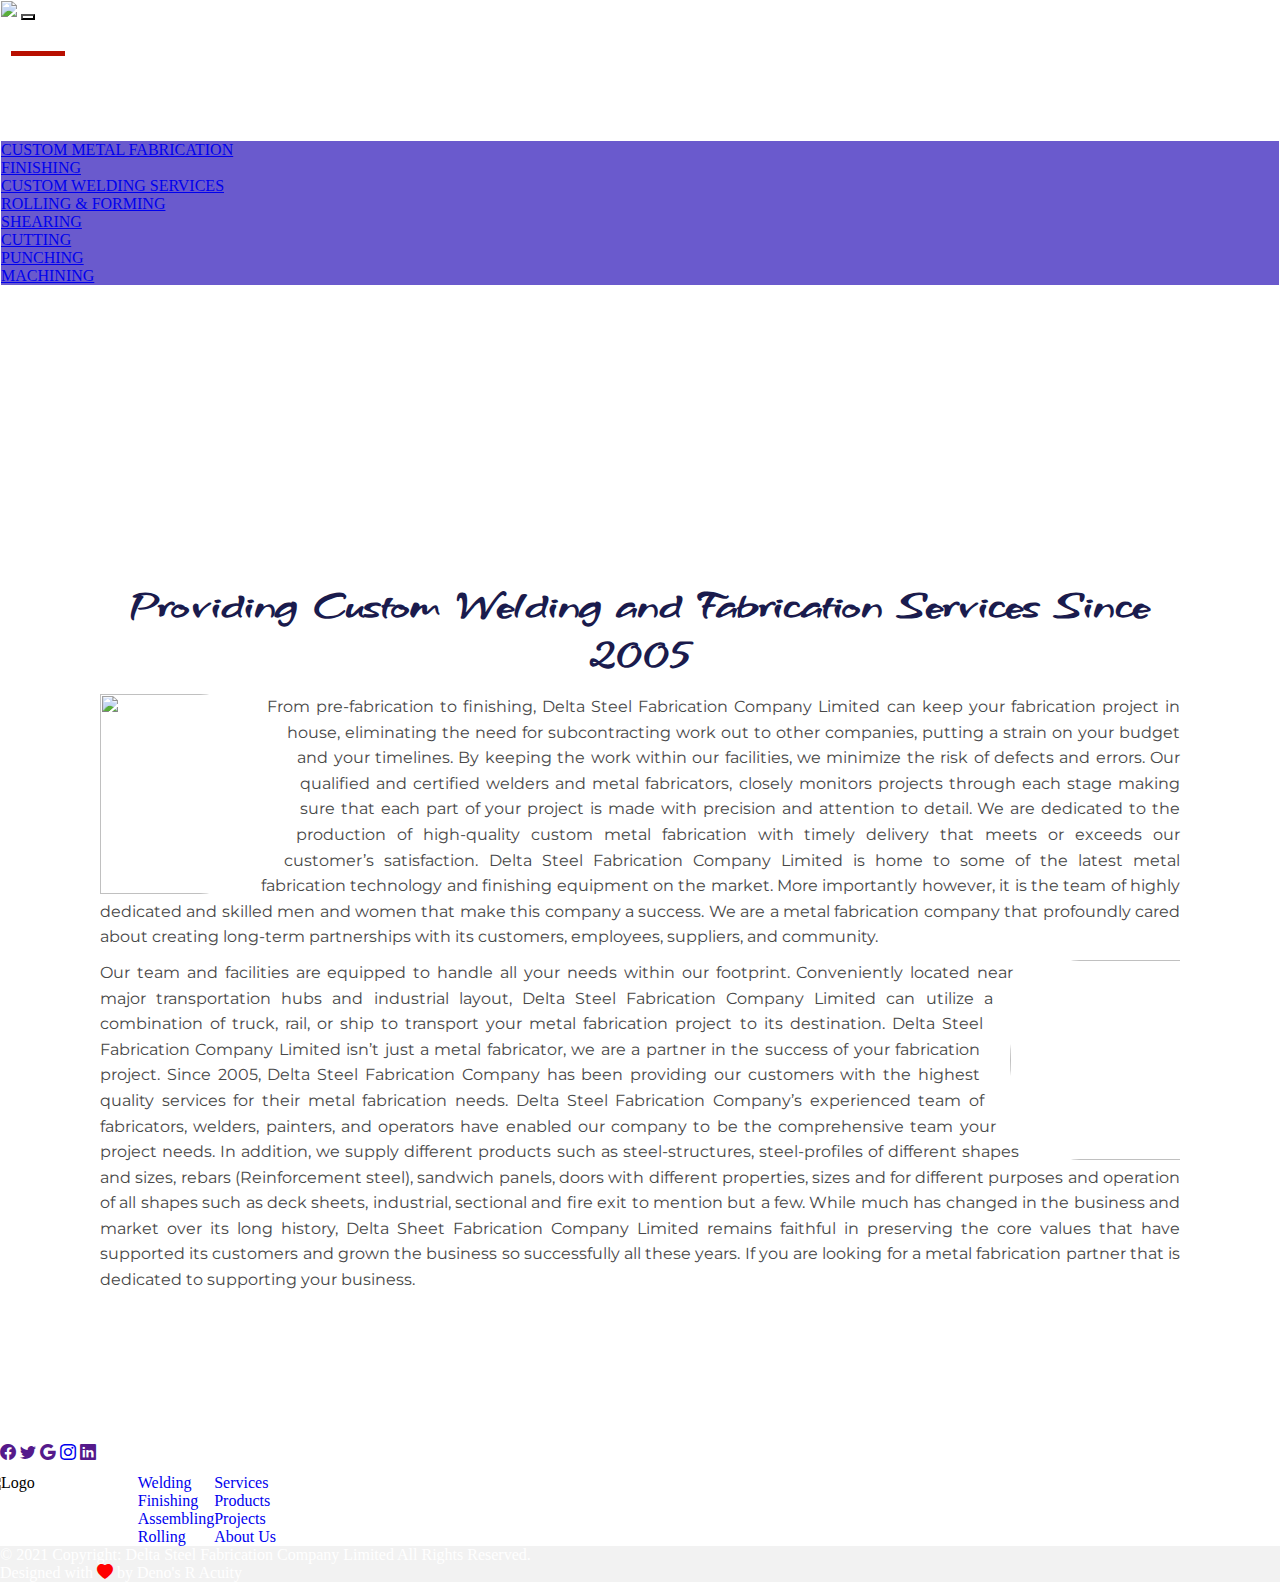
==== Pages/about.html @ 0ca6e030 "Add files via upload" ====
<!DOCTYPE html>
<html lang="en">
<head>
    <meta charset="UTF-8">
    <meta http-equiv="X-UA-Compatible" content="IE=edge">
    <meta name="viewport" content="width=device-width, initial-scale=1.0">
    <title>About Us</title>
    <link href="https://cdn.jsdelivr.net/npm/bootstrap@5.1.3/dist/css/bootstrap.min.css" rel="stylesheet" integrity="sha384-1BmE4kWBq78iYhFldvKuhfTAU6auU8tT94WrHftjDbrCEXSU1oBoqyl2QvZ6jIW3" crossorigin="anonymous">  
    <link rel="stylesheet" href="https://cdnjs.cloudflare.com/ajax/libs/animate.css/3.7.2/animate.min.css"
    integrity="sha512-doJrC/ocU8VGVRx3O9981+2aYUn3fuWVWvqLi1U+tA2MWVzsw+NVKq1PrENF03M+TYBP92PnYUlXFH1ZW0FpLw=="
    crossorigin="anonymous" referrerpolicy="no-referrer" />
    <link rel="stylesheet" href="https://cdn.jsdelivr.net/npm/bootstrap-icons@1.8.0/font/bootstrap-icons.css">
    <link rel="icon" type="image/x-icon"
      href="/Assets/images/1589394556-60-delta-steel-fabrication-company-removebg-preview.png">
    <link rel="stylesheet" href="../style.css">
</head>
<body>
    <nav class="navbar navbar-expand-lg navbar-light bg-success">
        <div class="container">
          <a class="navbar-brand" href="#"><img
            src="../Assets/images/1589394556-60-delta-steel-fabrication-company-removebg-preview.png"></a>
          <button class="navbar-toggler" type="button" data-bs-toggle="collapse" data-bs-target="#navbarNavDropdown" aria-controls="navbarNavDropdown" aria-expanded="false" aria-label="Toggle navigation">
            <span class="navbar-toggler-icon"></span>
          </button>
          <div class="collapse navbar-collapse" id="navbarNavDropdown">
            <ul class="navbar-nav">
              <li class="nav-item">
                <a class="nav-link active" aria-current="page" href="../index.html">Home</a>
              </li>
              <li class="nav-item">
                <a class="nav-link" href="projects.html">Projects</a>
              </li>
              <li class="nav-item">
                <a class="nav-link" href="products.html">Products</a>
              </li>
              <li class="nav-item dropdown">
                <a class="nav-link dropdown-toggle" href="#" id="navbarDropdownMenuLink" role="button" data-bs-toggle="dropdown" aria-expanded="false">
                  Servces
                </a>
                <ul class="dropdown-menu" aria-labelledby="navbarDropdownMenuLink">
                    <li><a class="dropdown-item" href="custom metal fabrication.html">Custom Metal Fabrication</a></li>
                    <li><a class="dropdown-item" href="painting and blasting.html">Finishing</a></li>
                    <li><a class="dropdown-item" href="custom welding.html">Custom Welding Services</a></li>
                    <li><a class="dropdown-item" href="metal forming and rolling.html">Rolling & Forming</a></li>
                    <li><a class="dropdown-item" href="shearing.html">Shearing</a></li>
                    <li><a class="dropdown-item" href="laser cutting.html">Cutting</a></li>
                    <li><a class="dropdown-item" href="metal punching.html">Punching</a></li>
                    <li><a class="dropdown-item" href="machining.html">Machining</a></li>
                </ul>
                <li class="nav-item">
                    <a class="nav-link" href="about.html">About Us</a>
                </li>
                <li class="nav-item">
                    <a class="nav-link" href="contact us.html">Contact Us</a>
                </li>
              </li>
            </ul>
          </div>
        </div>
    </nav>
    <div class="jumbotron jumbotron-fluid">
        <div class="container con-1">
          <h1 class="display-4 text-center">About Us</h1>
        </div>
    </div>
    <section class="qoute">
        <div class="container-2">
          <h1>Providing Custom Welding and Fabrication Services Since 2005</h1>
          <img src="../Assets/images/nigeria-metal-worker.jpg" alt="" id="img1">
          <p>From pre-fabrication to finishing, Delta Steel Fabrication Company Limited can keep your fabrication project in
            house, eliminating the need for subcontracting work out to other companies, putting a strain on your budget and
            your timelines.
    
            By keeping the work within our facilities, we minimize the risk of defects and errors. Our qualified and
            certified welders and metal fabricators, closely monitors projects through each stage making sure that each part
            of your project is made with precision and attention to detail. We are dedicated to the production of
            high-quality custom metal fabrication with timely delivery that meets or exceeds our customer’s satisfaction.
            Delta Steel Fabrication Company Limited is home to some of the latest metal fabrication technology and finishing
            equipment on the market. More importantly however, it is the team of highly dedicated and skilled men and women
            that make this company a success. We are a metal fabrication company that profoundly cared about creating
            long-term partnerships with its customers, employees, suppliers, and community.</p>
          <img src="../Assets/images/cut-1.png" alt="" id="img2">
          <p>Our team and facilities are equipped to handle all your needs within our footprint. Conveniently located near
            major transportation hubs and industrial layout, Delta Steel Fabrication Company Limited can utilize a
            combination of truck, rail, or ship to transport your metal fabrication project to its destination.
    
            Delta Steel Fabrication Company Limited isn’t just a metal fabricator, we are a partner in the success of your
            fabrication project. Since 2005, Delta Steel Fabrication Company has been providing our customers with the
            highest quality services for their metal fabrication needs. Delta Steel Fabrication Company’s experienced team
            of fabricators, welders, painters, and operators have enabled our company to be the comprehensive team your
            project needs. In addition, we supply different products such as steel-structures, steel-profiles of different
            shapes and sizes, rebars (Reinforcement steel), sandwich panels, doors with different properties, sizes and for
            different purposes and operation of all shapes such as deck sheets, industrial, sectional and fire exit to
            mention but a few. While much has changed in the business and market over its long history, Delta Sheet
            Fabrication Company Limited remains faithful in preserving the core values that have supported its customers and
            grown the business so successfully all these years.
    
            If you are looking for a metal fabrication partner that is dedicated to supporting your business.</p>
        </div>
    </section>
     <!-- Footer -->
     <footer class="text-center text-lg-start bg-dark text-muted">
        <!-- Section: Social media -->
        <section
          class="d-flex justify-content-center justify-content-lg-between p-4 border-bottom"
        >
          <!-- Left -->
          <div class="me-5 d-none d-lg-block">
            <span>Get connected with us on social networks:</span>
          </div>
          <!-- Left -->
      
          <!-- Right -->
          <div class="socials">
            <a href="" class="me-4 text-reset">
              <i class="bi bi-facebook"></i>
            </a>
            <a href="" class="me-4 text-reset">
              <i class="bi bi-twitter"></i>
            </a>
            <a href="" class="me-4 text-reset">
              <i class="bi bi-google"></i>
            </a>
            <a href="#" class="me-4 text-reset">
              <i class="bi bi-instagram"></i>
            </a>
            <a href="" class="me-4 text-reset">
              <i class="bi bi-linkedin"></i>
            </a>
            
          </div>
          <!-- Right -->
        </section>
        <!-- Section: Social media -->
      
        <!-- Section: Links  -->
        <section class="">
          <div class="container text-center text-md-start mt-5">
            <!-- Grid row -->
            <div class="row mt-3">
              <!-- Grid column -->
              <div class="col-md-3 col-lg-4 col-xl-3 mx-auto mb-4">
                <!-- Content -->
                <h6 class="text-uppercase fw-bold mb-4 ">Delta Steel Fabrication Company
                  
                </h6>
                <img src="../Assets/images/1589394556-60-delta-steel-fabrication-company-removebg-preview.png" alt="Logo">
                
              
            </div>
              <!-- Grid column -->
      
              <!-- Grid column -->
            <div class="col-md-2 col-lg-2 col-xl-2 mx-auto mb-4">
                <!-- Links -->
                <h6 class="text-uppercase fw-bold mb-4">
                  Services
                </h6>
                <p>
                  <a href="custom welding.html" class="text-reset">Welding</a>
                </p>
                <p>
                  <a href="painting and blasting.html" class="text-reset">Finishing</a>
                </p>
                <p>
                  <a href="custom metal fabrication.html" class="text-reset">Assembling</a>
                </p>
                <p>
                  <a href="metal forming and rolling.html" class="text-reset">Rolling</a>
                </p>
            </div>
              <!-- Grid column -->
      
              <!-- Grid column -->
            <div class="col-md-3 col-lg-2 col-xl-2 mx-auto mb-4">
                <!-- Links -->
                <h6 class="text-uppercase fw-bold mb-4">
                  Useful links
                </h6>
                <p>
                  <a href="#!" class="text-reset">Services</a>
                </p>
                <p>
                  <a href="products.html" class="text-reset">Products</a>
                </p>
                <p>
                  <a href="projects.html" class="text-reset">Projects</a>
                </p>
                <p>
                  <a href="about.html" class="text-reset">About Us</a>
                </p>
            </div>
              <!-- Grid column -->
      
              <!-- Grid column -->
            <div class="col-md-4 col-lg-3 col-xl-3 mx-auto mb-md-0 mb-4">
                <!-- Links -->
                <h6 class="text-uppercase fw-bold mb-4">
                  Contact
                </h6>
                <p><i class="bi bi-house-door-fill me-3"></i> 117 Trans-Amadi, Port Harcourt, NG</p>
                <p>
                  <i class="bi bi-envelope-fill me-3"></i>
                  info@dsfc.com.ng
                </p>
                <p><i class="bi bi-telephone-fill me-3"></i>+ 234 907 689 0842</p>
                <p><i class="bi bi-printer-fill me-3"></i> + 234 84 780432</p>
              </div>
              <!-- Grid column -->
            </div>
            <!-- Grid row -->
          </div>
        </section>
        <!-- Section: Links  -->
      
        <!-- Copyright -->
        <div class="text-center p-4 bg-danger copy" style="background-color: rgba(0, 0, 0, 0.05);"><span class="copY">
          © 2021 Copyright:</span>
          <a class="text-reset fw-bold delta" href="" style="color: white !important;">Delta Steel Fabrication Company Limited</a><span style="color: white;"> All Rights Reserved.</span>
          <p>Designed with <span><i class="bi bi-heart-fill"></i></span> by Deno's R Acuity</p>
        </div>
        <!-- Copyright -->
      </footer>
      <!-- Footer -->
    




    <script src="https://cdn.jsdelivr.net/npm/bootstrap@5.1.3/dist/js/bootstrap.bundle.min.js" integrity="sha384-ka7Sk0Gln4gmtz2MlQnikT1wXgYsOg+OMhuP+IlRH9sENBO0LRn5q+8nbTov4+1p" crossorigin="anonymous"></script>
    <script src="../active.js"></script>
    
</body>
</html>
---- style.css ----
@import url('https://fonts.googleapis.com/css2?family=Comforter&family=Creepster&family=Grechen+Fuemen&family=Inter:wght@300&family=Montserrat&family=Moon+Dance&family=Orbitron:wght@600&family=PT+Serif&family=Parisienne&family=Quintessential&family=Roboto&family=Rubik+Beastly&family=Satisfy&family=Source+Sans+Pro&display=swap');

* {
    padding: 0;
    margin: 0;
    box-sizing: border-box;
}

.navbar-brand img {
    height: 144px;

}

.navbar-nav {
    margin-inline-start: auto;
   
}

.nav-link {
    margin: 5px 10px;
    font-family: 'Source Sans Pro', sans-serif;
    font-size: 21px;
    
}

.navbar {
    padding: 1px;
}

.active{
    border-bottom: 5px solid #b80f00;
    color: white;
    
}


.dropdown-menu {
    background-color:slateblue ;
}


.bg-light {
    background-color: transparent !important;
}

.carousel-item {
    height: 100vh;
    min-height: 300px;
}

.carousel-caption {
    bottom: 300px;
}

.carousel-caption h5 {
    font-size: 45px;
    text-transform: uppercase;
    letter-spacing: 2px;
    margin-top: 25px;
    font-weight: 900;
    
}

.carousel-caption p {
    width: 60%;
    font-size: 18px;
    margin: auto;
    line-height: 1.9;
}

.carousel-caption a {
    text-transform: uppercase;
    background: #b80f00;
    text-decoration: none;
    display: inline-block;
    padding: 10px 30px;
    margin-top: 15px;
    font-family: 'Satisfy', cursive;
    color: white;
    border-radius: 10px;
    
}

.carousel-caption a:hover {
  background: linear-gradient(to right,#fc00ff,#00dbde);
  box-shadow: 0 5px 15px rgba(255, 87, 51);
}

.navbar-nav a {
    text-transform: uppercase;
    font-weight: 500;
    
   
}
.nav-link .active {
    color: white;
}

.navbar-light .navbar-nav .nav-link {
    color: white;
}

.navbar-light .navbar-nav .active .nav-link:focus, 
.navbar-light .navbar-nav .active .nav-link:hover {
    color:white;
}

.w-100 {
    height: 100vh;
}

.navbar-toggler {
    background-color: white;
    padding: 1px 5px;
    line-height: 0.3;
    font-size: 18px;
}

@media only screen and (max-width: 757px) {

    .navbar-nav {
        text-align: center;
        background: rgba(0, 0, 0, 0.5);
    }
    .carousel-caption {
        bottom: 165px;
    }

    .carousel-caption h5 {
       font-size: 17px;
    }

    .carousel-caption a {
      padding: 10px 15px;
      font-size: 15px;
    }

    .why h3 {
        font-size: 15px;
    }

    .card-title {
        font-size: 15px;
    }

    .card-text {
        font-size: 15px;
    }

    

}

.card-img-top {
    width: 55px;
    height: 55px;
    margin-top: 10px;
    
}

.wrap {
    text-align: center;

}

.card-title {
    color: #1A1B4D;
    font-weight: bold;
}

.card-text {
    font-family: 'Montserrat', sans-serif;
    color: #474747;
}

.card {
    transition: all 1.5s ease;
    
}

.card:hover {
    transform: scale(1.1);
}

.card {
    overflow: hidden;
}

.why {
    
    text-align: center;
}

.why h3 {
    font-weight: 900;
    color: #1A1B4D;
    position: relative;
    display: block;
    top: 30px;
   
    
}
.why-us {
    min-height: 100vh;
    width: 100%;
   
}
.card {
    border-radius: 10px;
    background-color: rgba(255,255,255, 0.8);
    backdrop-filter: blur(12px);
    -webkit-backdrop-filter: blur(12px);
    
}

.services-text {
    color: #1A1B4D;
    font-weight: 900;
}

.card-body ul li {
    list-style-type: none;
    background: url(https://tristatefabricators.com/wp-content/uploads/2020/05/checkmark22.png) 0px 10px;
    background-repeat: no-repeat;
    padding-left: 30px!important;
    margin: 5px 0!important;
    padding-top: 7px;
    font-size: 15px;
    text-align: start;
}



.learner a {
    text-transform: uppercase;
    background: #b80f00;
    text-decoration: none;
    display: inline-block;
    padding: 10px 30px;
    margin-top: 15px;
    font-family: 'Satisfy', cursive;
    color: white;
    border-radius: 10px;
}

.learner a:hover {
    background: linear-gradient(to right,#fc00ff,#00dbde);
    box-shadow: 0 5px 15px rgba(255, 87, 51);
}

.services {
    background-image: url(https://images.unsplash.com/photo-1455165814004-1126a7199f9b?ixlib=rb-1.2.1&ixid=MnwxMjA3fDB8MHxzZWFyY2h8MXx8d2VsZGluZ3xlbnwwfHwwfHw%3D&w=1000&q=80);
    background-color: black;
    padding-bottom: 20px;

    
}

.why .serv {
    color: #b80f00;
}

.qoute {
    min-height: 100vh;
    width: 100%;
    padding: 0 100px;
    position: relative;
    top: 40px;
    
    
}

.container-2 img {
    width: 200px;
    height: 200px;
    object-fit: cover;
    shape-outside: circle();
}

.container-2 h1 {
    font-size: 2.5em;
    padding: 15px 0;
    text-align: center;
    font-family: 'Grechen Fuemen', cursive;
    color: #1A1B4D;
}

.container-2 #img1 {
    float: left;
    border-radius: 0 50% 50% 0;
    padding-right: 30px;
}

.container-2 #img2 {
    float: right;
    border-radius:  50% 0 0 50% ;
    padding-left: 30px;
}

.container-2 p {
    text-align: justify;
    line-height: 1.6;
    padding-bottom: 10px;
    font-family: 'Montserrat', sans-serif;
    color: #474747;
}

.col-md-3 img {
    width: 174px;
    height: 144px;
    cursor: pointer;
    
}

.socials a {
    text-decoration: none;
}

.col-md-2 a {
    text-decoration: none;
}

.col-md-3 a {
    text-decoration: none;
}

.p-4 a {
    text-decoration: none;
    
}

.text-lg-start {
    background-image: url(https://swantonweld.com/wp-content/themes/swc-2020/img/dark-brick-wall.png);
}

.me-5 span {
    color: white;
}

.col-md-3 h6 {
    color: white;
}

.col-md-2 h6 {
    color: white;
}

.col-md-2 p {
    color: white;
}

.col-md-2 p:hover {
    color: #b80f00;
}

.col-md-3 p {
    color: white;
}

.col-md-3 p:hover {
    color: #b80f00;
}

.col-md-4 h6 {
    color: white;
}

.col-md-4 p {
    color: white;
}

.copY {
    color: white;
}

.copy p {
    color: white;
}

.bi-heart-fill {
    color: red;
}
.jumbotron {
    background-image: url(https://images.unsplash.com/photo-1513710239666-c29e2c09dc32?ixlib=rb-1.2.1&ixid=MnwxMjA3fDB8MHxzZWFyY2h8MXx8bWV0YWwlMjBmYWJyaWNhdGlvbnxlbnwwfHwwfHw%3D&w=1000&q=80);
    height: 20vh;
}

.con-1 h1 {
    color: white;
    text-transform: uppercase;
    font-weight: bold;
    position: relative;
    top: 30px;
}

.cube-container {
	position: relative;
	width: 30rem;
	height: 30rem;
	margin: 5rem auto 6rem;
	perspective: 100rem;
    top: 100px;
    
}

#gallery {
    background-color: black;
    height: 100vh;
    margin-top: -80px;
}

.clicks {
    color: white;
    position: relative;
    top: 250px;
}









.cube-container {
    width: 15em;
    height: 15em;
    text-align: center;
    perspective: 45em;
}

.cube {
    width: 100%;
    height: 100%;
    position: relative;
    transform-style: preserve-3d;
    transition-duration: 2s;
}

.cube-side {
    position: absolute;
    width: 100%;
    height: 100%;
    background-color: white;
    border: 1px solid black;
    background-position: center;
    background-size: cover;
    
}

.radio-button {
    margin-bottom: 5em;
}

.cube-side:nth-child(1) {
    transform: rotateY(0deg) translateZ(7.5em);
    background-image: url("/Assets/images/steel-building-fabrication-services-500x500.jpg");

}
.cube-side:nth-child(2) {
    transform: rotateY(90deg) translateZ(7.5em);
    background-image: url("/Assets/images/8263119_img20181128wa0001_jpeg88f12a3a1eef95a509623b2752913110.jpg");
}
.cube-side:nth-child(3) {
    transform: rotateY(180deg) translateZ(7.5em);
    background-image: url("/Assets/images/custom_coil_winding_big.jpg");
}
.cube-side:nth-child(4) {
    transform: rotateY(-90deg) translateZ(7.5em);
    background-image: url("/Assets/images/LD03YFK3KpFvbxy30GM-258942457039-hd-hq-mp4.jpg");
}
.cube-side:nth-child(5) {
    transform: rotateX(-90deg) translateZ(7.5em);
    background-image: url("/Assets/images/Petroleum-pipes-pilling-pipes.jpg");
}
.cube-side:nth-child(6) {
    transform: rotateX(90deg) translateZ(7.5em);
    background-image: url("/Assets/images/tank-farm.jpg");
}


.radio-button:checked ~ .cube {
    transition-duration: 3s;
    transition-timing-function: cubic-bezier(0.19, 1, 0.22, 1);
}
.radio-button:nth-child(1):checked ~ .cube { 
    transform: rotateX(-15deg) rotateY(20deg);
}
.radio-button:nth-child(2):checked ~ .cube { 
    transform: rotateX(-15deg) rotateY(180deg);
}
.radio-button:nth-child(3):checked ~ .cube { 
    transform: rotateX(-15deg) rotateY(90deg);
}
.radio-button:nth-child(4):checked ~ .cube { 
    transform: rotateX(-15deg) rotateY(-90deg);
}
.radio-button:nth-child(5):checked ~ .cube { 
    transform: rotateX(-105deg) rotateY(0deg);
}
.radio-button:nth-child(6):checked ~ .cube { 
    transform: rotateX(75deg) rotateY(0deg);
}


.praise-img {
    width: 100%;
    height: 100%;
}

.form {
    display: flex;
    justify-content: center;
}
.row {
    display: -webkit-box;
    display: -webkit-flex;
    display: -ms-flexbox;
    display: flex;
    -webkit-flex-wrap: wrap;
    -ms-flex-wrap: wrap;
    flex-wrap: wrap;
    margin-right: -15px;
    margin-left: -15px;
}

.page-id-3755 .wpcf7-form .mycheckboxgroup>.wpcf7-list-item {
    margin-bottom: 5px;
    font-size: 1.2em;
    padding: 3px;
}

.bigform .wpcf7-form .mycheckboxgroup>.wpcf7-list-item {
    display: block;
}

#content .wpb_alert p:last-child, #content .wpb_text_column :last-child, #content .wpb_text_column p:last-child, .vc_message_box>p:last-child, .wpb_alert p:last-child, .wpb_text_column :last-child, .wpb_text_column p:last-child {
    margin-bottom: 0;
}

span.wpcf7-list-item {
    display: inline-block;
    margin: 0 0 0 1em;
}

.bigform .wpcf7-form .leftside, .bigform .wpcf7-form .rightside {
    max-width: 450px;
    padding: 20px;
}

.bigform .rightside {
    float: right;
    
}

.bigform .wpcf7-form .leftside, .bigform .wpcf7-form .rightside {
    max-width: 450px;
    padding: 20px;
}

.bigform .leftside {
    float: left;
}

#content .wpb_alert p:last-child, #content .wpb_text_column :last-child, #content .wpb_text_column p:last-child, .vc_message_box>p:last-child, .wpb_alert p:last-child, .wpb_text_column :last-child, .wpb_text_column p:last-child {
    margin-bottom: 0;
}

.wpcf7-form-control-wrap {
    position: relative;
}

.bigform .wpcf7-form .mycheckboxgroup {
    margin-bottom: 30px;
    display: block;
}

.page-id-3755 .wpcf7-form .mycheckboxgroup>.wpcf7-list-item {
    margin-bottom: 5px;
    font-size: 1.2em;
    padding: 3px;
}

span.wpcf7-list-item {
    display: inline-block;
    margin: 0 0 0 1em;
}

.bigform .wpcf7-form .mycheckboxgroup>.wpcf7-list-item {
    display: block;
}

bigform .wpcf7-form .fullwidthform {
    max-width: 900px;
    padding: 20px;
    margin: 0 auto;
}

.label {
    display: inline-block;
    max-width: 100%;
    margin-bottom: 5px;
    font-weight: 700;
}

.bigform .wpcf7-form label {
    width: 100%;
}



.form-group textarea, .wpcf7 textarea {
    height: 212px;
    max-width: 100%;
}

.wpcf7-textarea {
    height: 212px;
    min-width: 100%;
}

.wpcf7-recaptcha {
    display: none;
}

.bigform .wpcf7-form input[type=submit] {
    background: #1A1B4D;
    display: block;
    border: none;
    padding: 10px 20px;
    color: white;
    text-transform: uppercase;
    font-weight: bold;
    letter-spacing: 1.5px;
    font-size: 1.2em;
    margin: 0 auto;
    transition: .3s;
    border-radius: 10px;
    position: relative;
    top: -10px;
}

.contact {
    display: flex;
    justify-content: center;
}
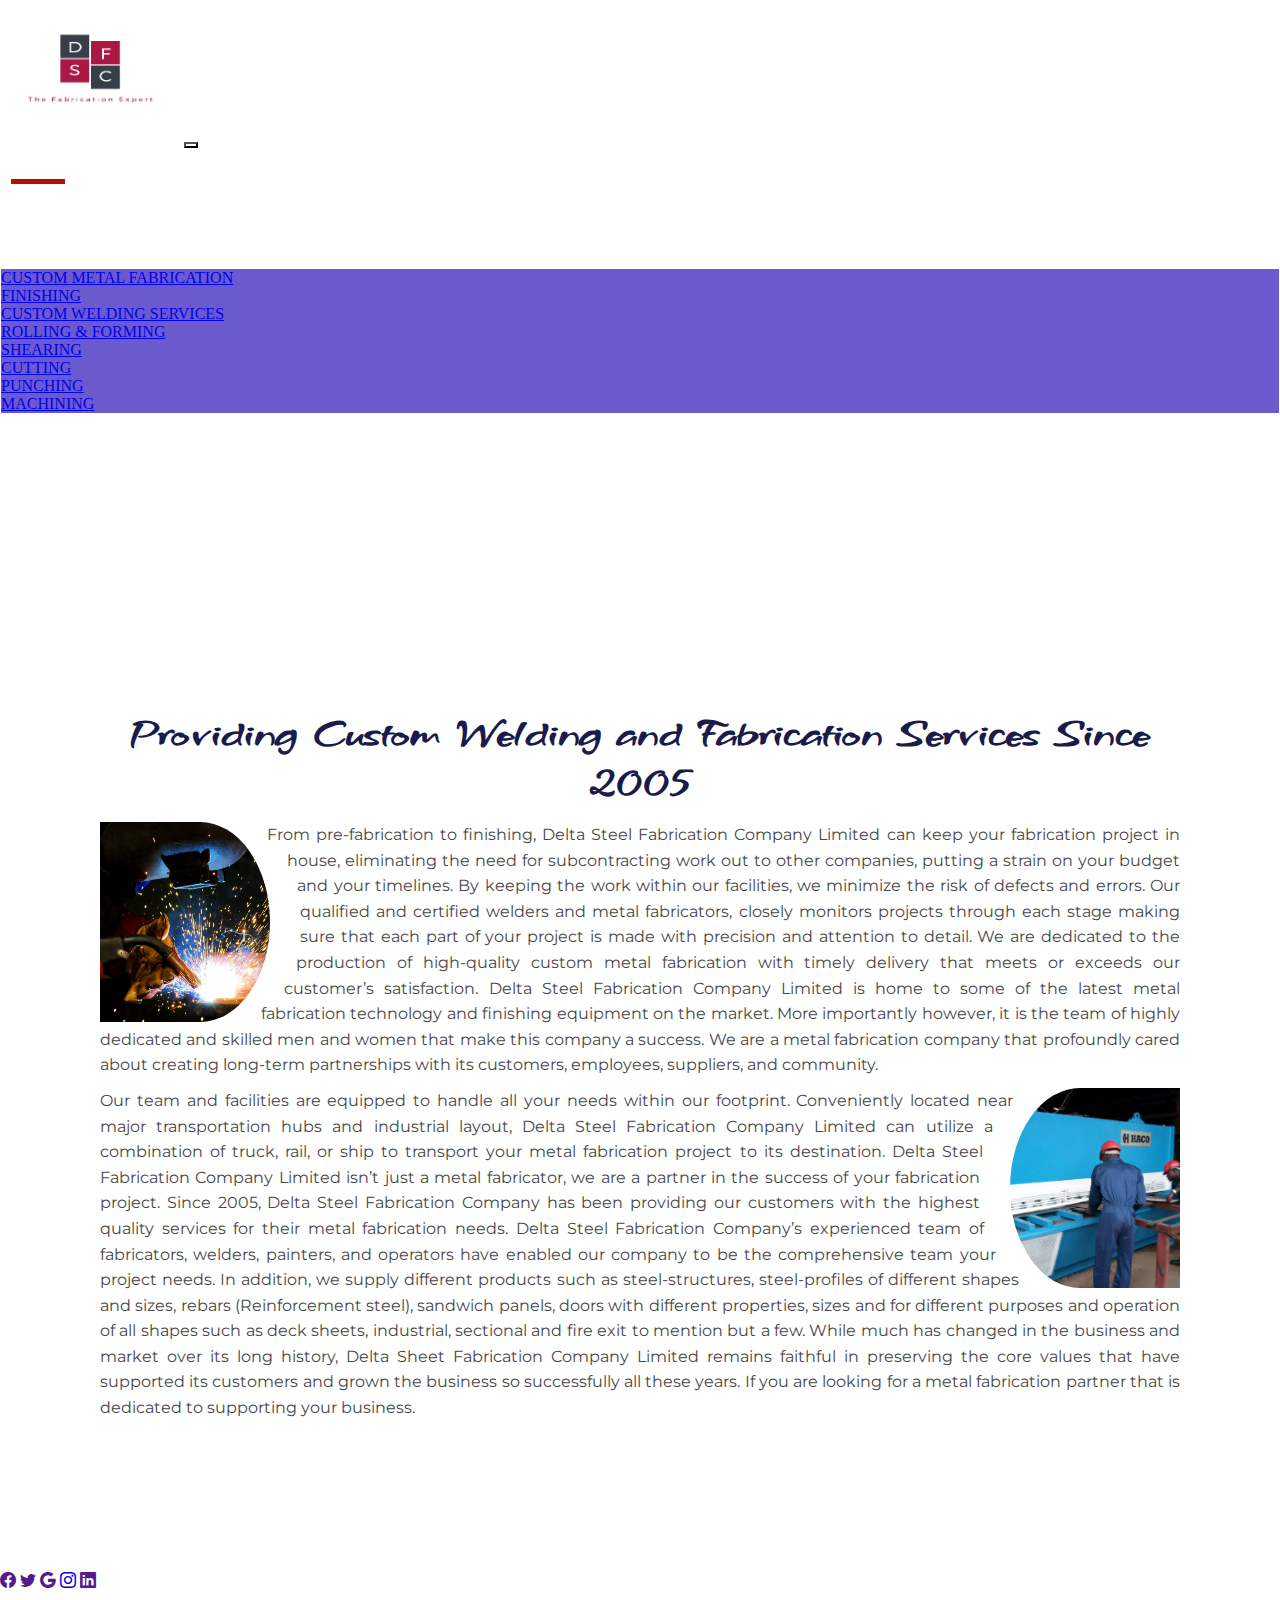
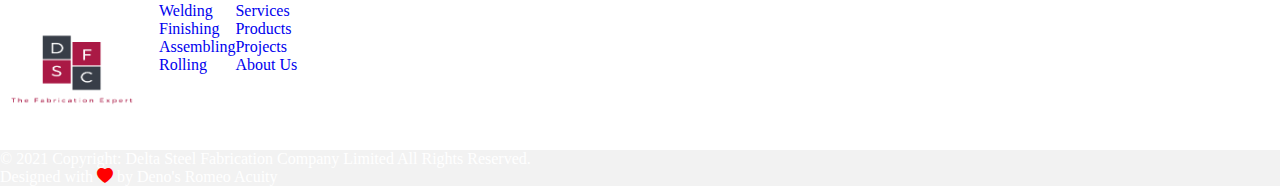
==== commit 547f4618: "Update about.html" ====
--- a/Pages/about.html
+++ b/Pages/about.html
@@ -11,14 +11,14 @@
     crossorigin="anonymous" referrerpolicy="no-referrer" />
     <link rel="stylesheet" href="https://cdn.jsdelivr.net/npm/bootstrap-icons@1.8.0/font/bootstrap-icons.css">
     <link rel="icon" type="image/x-icon"
-      href="/Assets/images/1589394556-60-delta-steel-fabrication-company-removebg-preview.png">
+      href="/Assets/1589394556-60-delta-steel-fabrication-company-removebg-preview.png">
     <link rel="stylesheet" href="../style.css">
 </head>
 <body>
     <nav class="navbar navbar-expand-lg navbar-light bg-success">
         <div class="container">
           <a class="navbar-brand" href="#"><img
-            src="../Assets/images/1589394556-60-delta-steel-fabrication-company-removebg-preview.png"></a>
+            src="../Assets/1589394556-60-delta-steel-fabrication-company-removebg-preview.png"></a>
           <button class="navbar-toggler" type="button" data-bs-toggle="collapse" data-bs-target="#navbarNavDropdown" aria-controls="navbarNavDropdown" aria-expanded="false" aria-label="Toggle navigation">
             <span class="navbar-toggler-icon"></span>
           </button>
@@ -66,7 +66,7 @@
     <section class="qoute">
         <div class="container-2">
           <h1>Providing Custom Welding and Fabrication Services Since 2005</h1>
-          <img src="../Assets/images/nigeria-metal-worker.jpg" alt="" id="img1">
+          <img src="../Assets/nigeria-metal-worker.jpg" alt="" id="img1">
           <p>From pre-fabrication to finishing, Delta Steel Fabrication Company Limited can keep your fabrication project in
             house, eliminating the need for subcontracting work out to other companies, putting a strain on your budget and
             your timelines.
@@ -79,7 +79,7 @@
             equipment on the market. More importantly however, it is the team of highly dedicated and skilled men and women
             that make this company a success. We are a metal fabrication company that profoundly cared about creating
             long-term partnerships with its customers, employees, suppliers, and community.</p>
-          <img src="../Assets/images/cut-1.png" alt="" id="img2">
+          <img src="../Assets/cut-1.png" alt="" id="img2">
           <p>Our team and facilities are equipped to handle all your needs within our footprint. Conveniently located near
             major transportation hubs and industrial layout, Delta Steel Fabrication Company Limited can utilize a
             combination of truck, rail, or ship to transport your metal fabrication project to its destination.
@@ -144,7 +144,7 @@
                 <h6 class="text-uppercase fw-bold mb-4 ">Delta Steel Fabrication Company
                   
                 </h6>
-                <img src="../Assets/images/1589394556-60-delta-steel-fabrication-company-removebg-preview.png" alt="Logo">
+                <img src="../Assets/1589394556-60-delta-steel-fabrication-company-removebg-preview.png" alt="Logo">
                 
               
             </div>
@@ -217,7 +217,7 @@
         <div class="text-center p-4 bg-danger copy" style="background-color: rgba(0, 0, 0, 0.05);"><span class="copY">
           © 2021 Copyright:</span>
           <a class="text-reset fw-bold delta" href="" style="color: white !important;">Delta Steel Fabrication Company Limited</a><span style="color: white;"> All Rights Reserved.</span>
-          <p>Designed with <span><i class="bi bi-heart-fill"></i></span> by Deno's R Acuity</p>
+          <p>Designed with <span><i class="bi bi-heart-fill"></i></span> by Deno's Romeo Acuity</p>
         </div>
         <!-- Copyright -->
       </footer>
@@ -231,4 +231,4 @@
     <script src="../active.js"></script>
     
 </body>
-</html>+</html>
